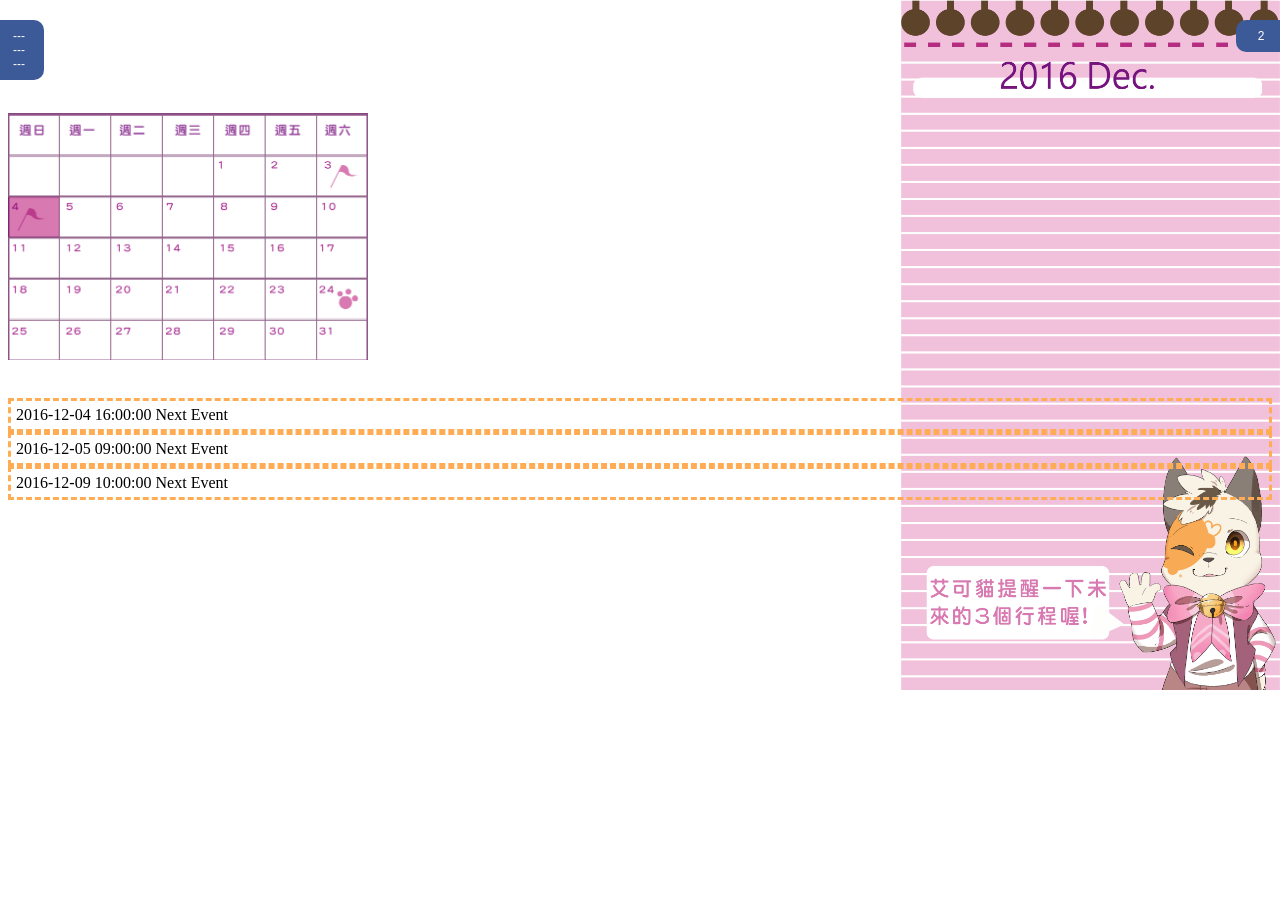
==== index.html @ 7f30f1de "no message" ====
<!DOCTYPE html>
<html>
<head>
<meta http-equiv="Content-Type" content="text/html; charset=UTF-8" />
<title>Untitled Document</title>
<style>
body {
    background-image: url("./img/background.png");
    background-repeat: no-repeat;
	background-size: 380px 690px;
    background-position: right top;
}
</style>
<link rel="stylesheet" href="css/font-awesome.min.css">
<script src="jquery/jquery-3.1.1.min.js"></script>
<script src="jquery/menu.js"></script>
<script src="jquery/notice.js"></script>
</head>

<body>
    <div id="mwt_mwt_slider_scroll">
        <div id="mwt_tab">
            <span>---</span>
            <span>---</span>
            <span>---</span>
        </div>
        <div id="mwt_slider_content">
            <iframe src="menu.html" scrolling="no" frameborder="0" style="border:none; overflow:hidden; width:150px; height:270px;" allowTransparency="true"></iframe>
        </div>
    </div>
    <div id="notice_notice_slider_scroll">
        <div id="notice_tab">
            <span>2</span>
        </div>
        <div id="notice_slider_content">
            <iframe src="notice.html" scrolling="no" frameborder="0" style="border:none; overflow:hidden; width:120px; height:270px;" allowTransparency="true"></iframe>
        </div>
    </div>
    <div class='content' width="100%">
    	<div id="calendar"><img src="img/calendar1.png" width="360px" height="247px" /></div>
        <p> </p><br />
        <div style="border-width:3px;border-style:dashed;border-color:#FFAC55;padding:5px;">2016-12-04 16:00:00 Next Event</div>
        <div style="border-width:3px;border-style:dashed;border-color:#FFAC55;padding:5px;">2016-12-05 09:00:00 Next Event</div>
        <div style="border-width:3px;border-style:dashed;border-color:#FFAC55;padding:5px;">2016-12-09 10:00:00 Next Event</div>
    </div>
</body>
</html>
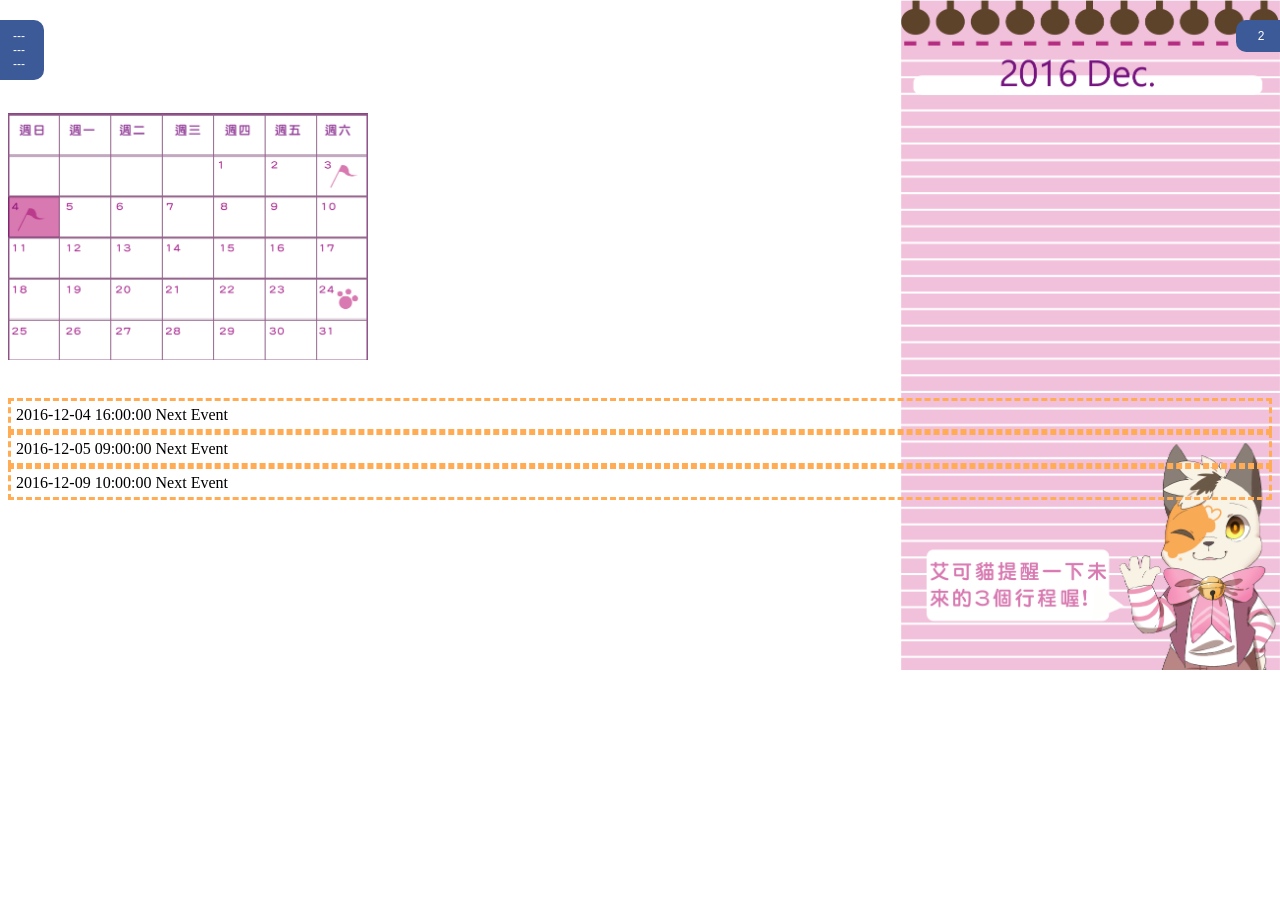
==== commit ce73e069: "no message" ====
--- a/index.html
+++ b/index.html
@@ -7,7 +7,7 @@
 body {
     background-image: url("./img/background.png");
     background-repeat: no-repeat;
-	background-size: 380px 690px;
+	background-size: 380px 670px;
     background-position: right top;
 }
 </style>
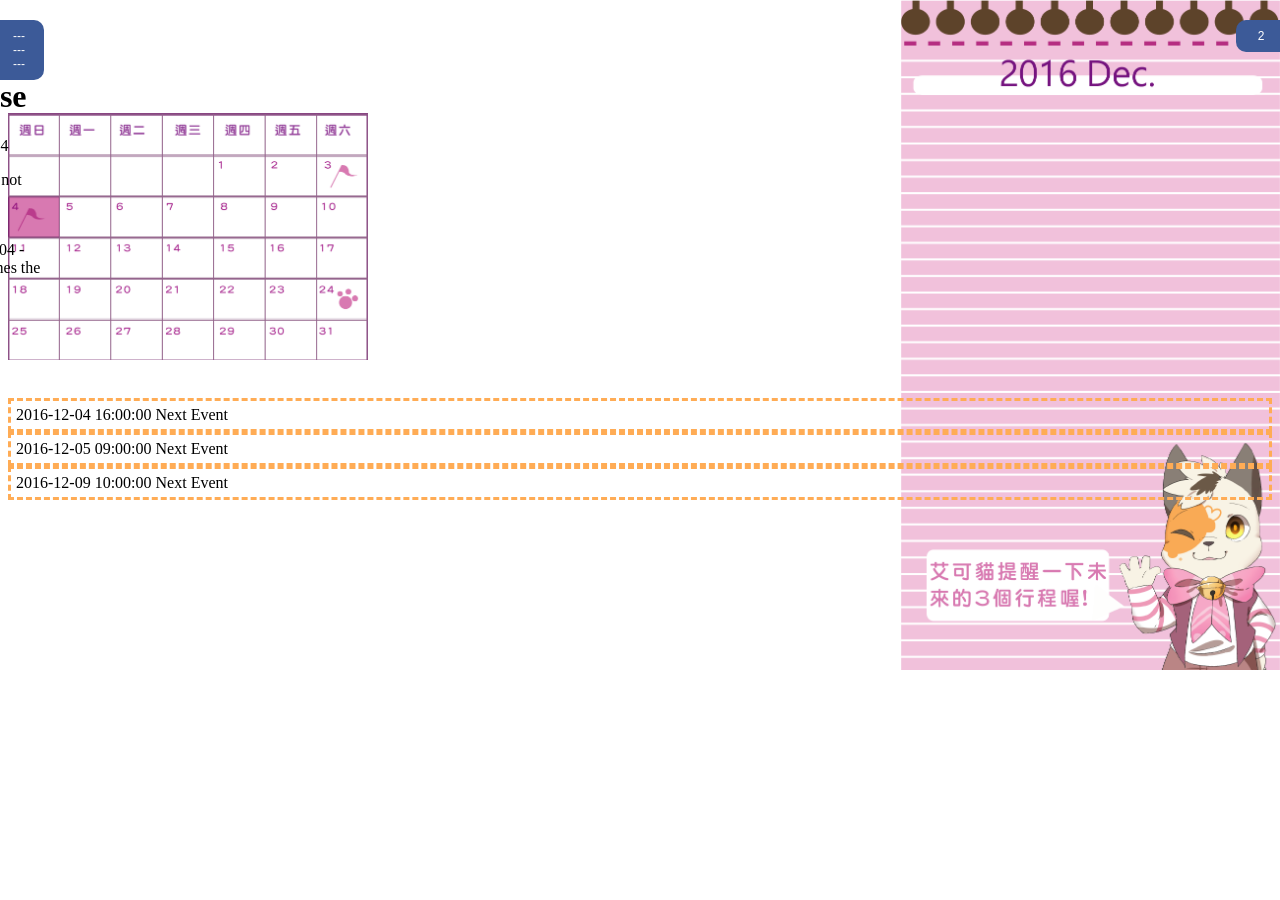
==== commit 9414555d: "no message" ====
--- a/index.html
+++ b/index.html
@@ -25,7 +25,7 @@
             <span>---</span>
         </div>
         <div id="mwt_slider_content">
-            <iframe src="menu.html" scrolling="no" frameborder="0" style="border:none; overflow:hidden; width:150px; height:270px;" allowTransparency="true"></iframe>
+            <iframe src="menu1.html" scrolling="no" frameborder="0" style="border:none; overflow:hidden; width:150px; height:270px;" allowTransparency="true"></iframe>
         </div>
     </div>
     <div id="notice_notice_slider_scroll">
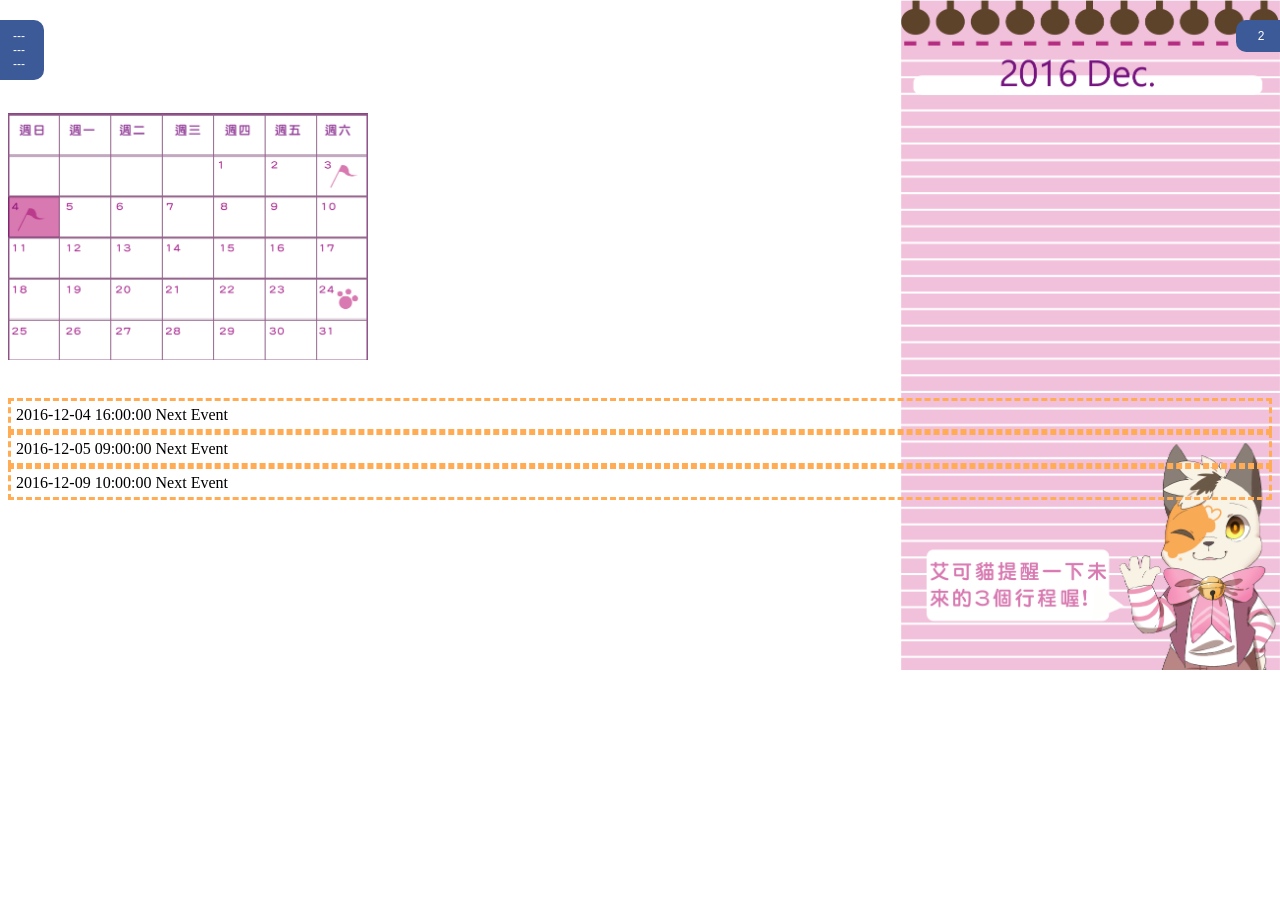
==== commit 85ea0385: "no message" ====
--- a/index.html
+++ b/index.html
@@ -37,7 +37,7 @@
         </div>
     </div>
     <div class='content' width="100%">
-    	<div id="calendar"><img src="img/calendar1.png" width="360px" height="247px" /></div>
+    	<div id="calendar"><a href="https://sachiko620702.github.io/GenderHackson20161203/new_event.html"><img src="img/calendar1.png" width="360px" height="247px" /></a></div>
         <p> </p><br />
         <div style="border-width:3px;border-style:dashed;border-color:#FFAC55;padding:5px;">2016-12-04 16:00:00 Next Event</div>
         <div style="border-width:3px;border-style:dashed;border-color:#FFAC55;padding:5px;">2016-12-05 09:00:00 Next Event</div>
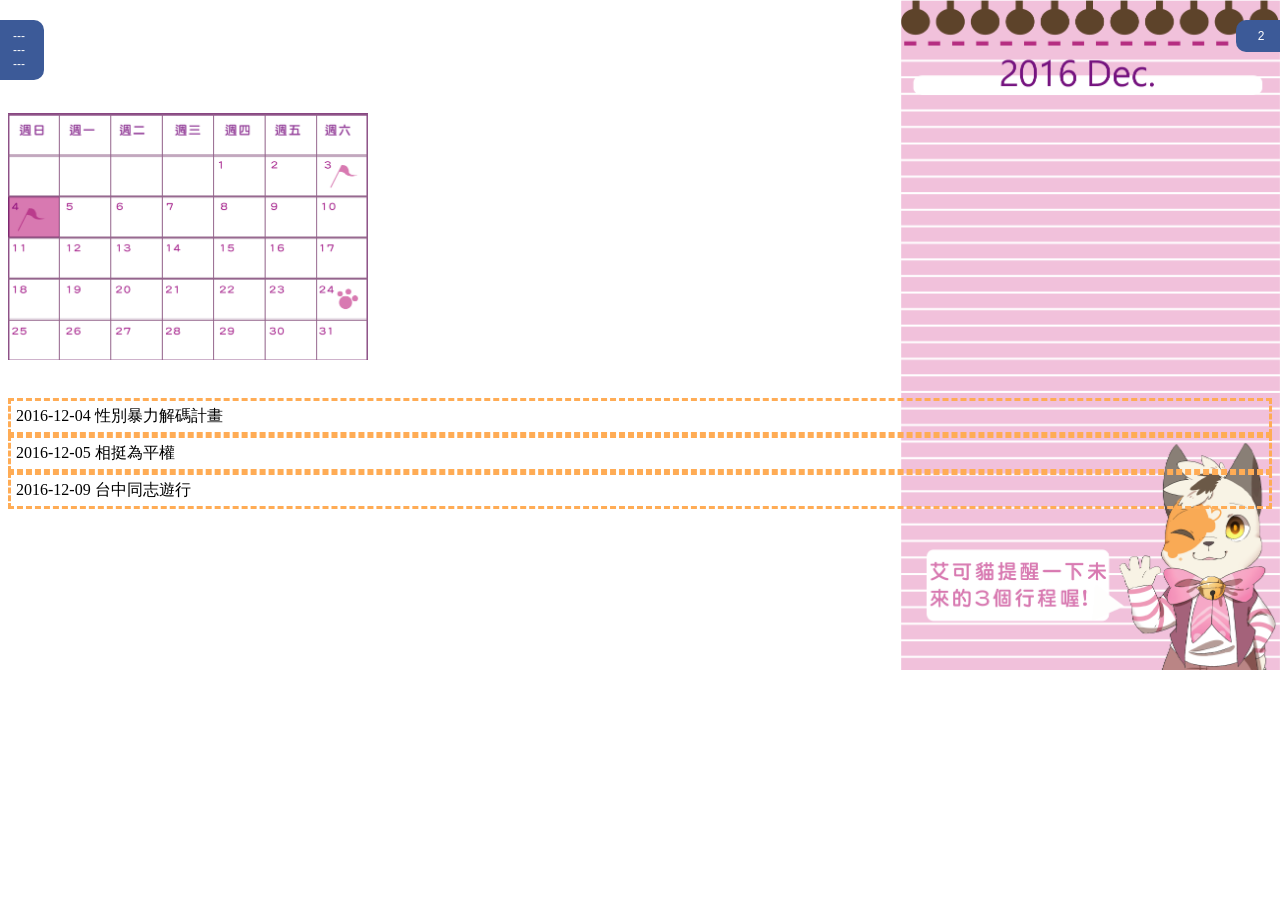
==== commit f28a27e9: "no message" ====
--- a/index.html
+++ b/index.html
@@ -39,9 +39,9 @@
     <div class='content' width="100%">
     	<div id="calendar"><a href="https://sachiko620702.github.io/GenderHackson20161203/new_event.html"><img src="img/calendar1.png" width="360px" height="247px" /></a></div>
         <p> </p><br />
-        <div style="border-width:3px;border-style:dashed;border-color:#FFAC55;padding:5px;">2016-12-04 16:00:00 Next Event</div>
-        <div style="border-width:3px;border-style:dashed;border-color:#FFAC55;padding:5px;">2016-12-05 09:00:00 Next Event</div>
-        <div style="border-width:3px;border-style:dashed;border-color:#FFAC55;padding:5px;">2016-12-09 10:00:00 Next Event</div>
+        <div style="border-width:3px;border-style:dashed;border-color:#FFAC55;padding:5px;">2016-12-04 性別暴力解碼計畫</div>
+        <div style="border-width:3px;border-style:dashed;border-color:#FFAC55;padding:5px;">2016-12-05 相挺為平權</div>
+        <div style="border-width:3px;border-style:dashed;border-color:#FFAC55;padding:5px;">2016-12-09 台中同志遊行</div>
     </div>
 </body>
 </html>
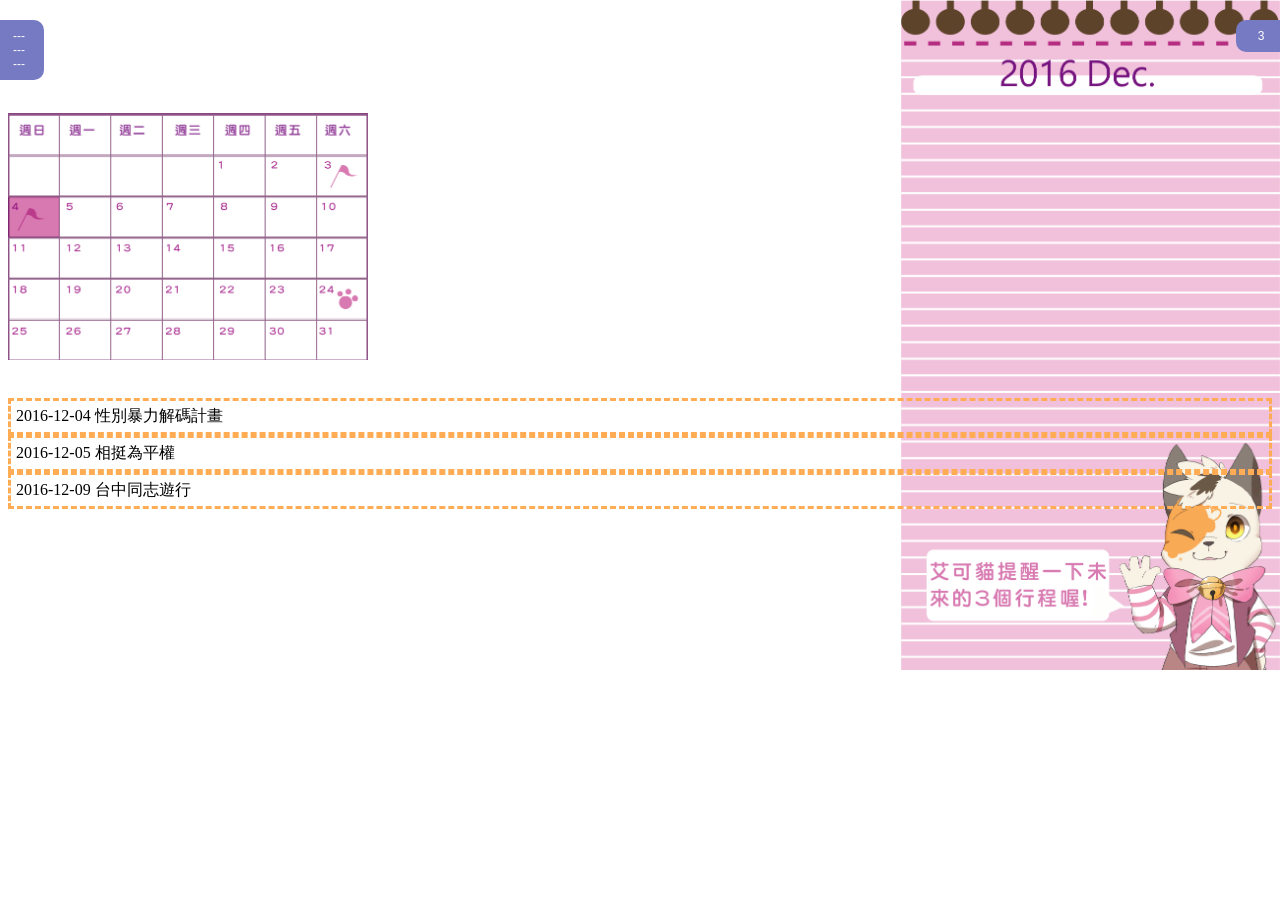
==== commit 3038dc42: "no message" ====
--- a/index.html
+++ b/index.html
@@ -30,7 +30,7 @@
     </div>
     <div id="notice_notice_slider_scroll">
         <div id="notice_tab">
-            <span>2</span>
+            <span>3</span>
         </div>
         <div id="notice_slider_content">
             <iframe src="notice.html" scrolling="no" frameborder="0" style="border:none; overflow:hidden; width:120px; height:270px;" allowTransparency="true"></iframe>
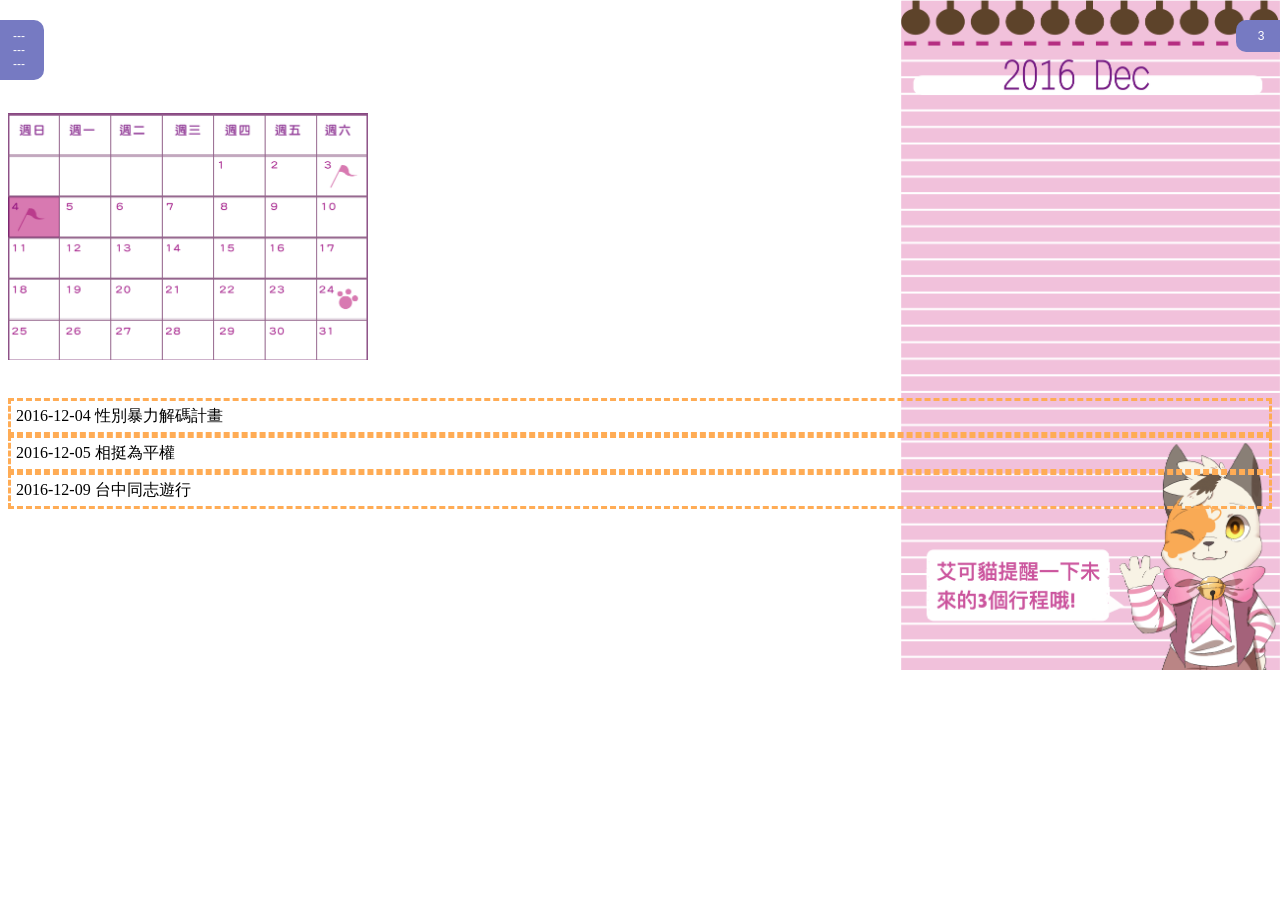
==== commit 061d4371: "no message" ====
--- a/index.html
+++ b/index.html
@@ -43,5 +43,10 @@
         <div style="border-width:3px;border-style:dashed;border-color:#FFAC55;padding:5px;">2016-12-05 相挺為平權</div>
         <div style="border-width:3px;border-style:dashed;border-color:#FFAC55;padding:5px;">2016-12-09 台中同志遊行</div>
     </div>
+<img src="./img/background_activities_feelings.jpg" width="0px" height="0px" />
+<img src="./img/background_insert.jpg" width="0px" height="0px" />
+<img src="./img/background_new_event.jpg" width="0px" height="0px" />
+<img src="./img/background_news.jpg" width="0px" height="0px" />
+<img src="./img/background_now_mood.jpg" width="0px" height="0px" />
 </body>
 </html>
